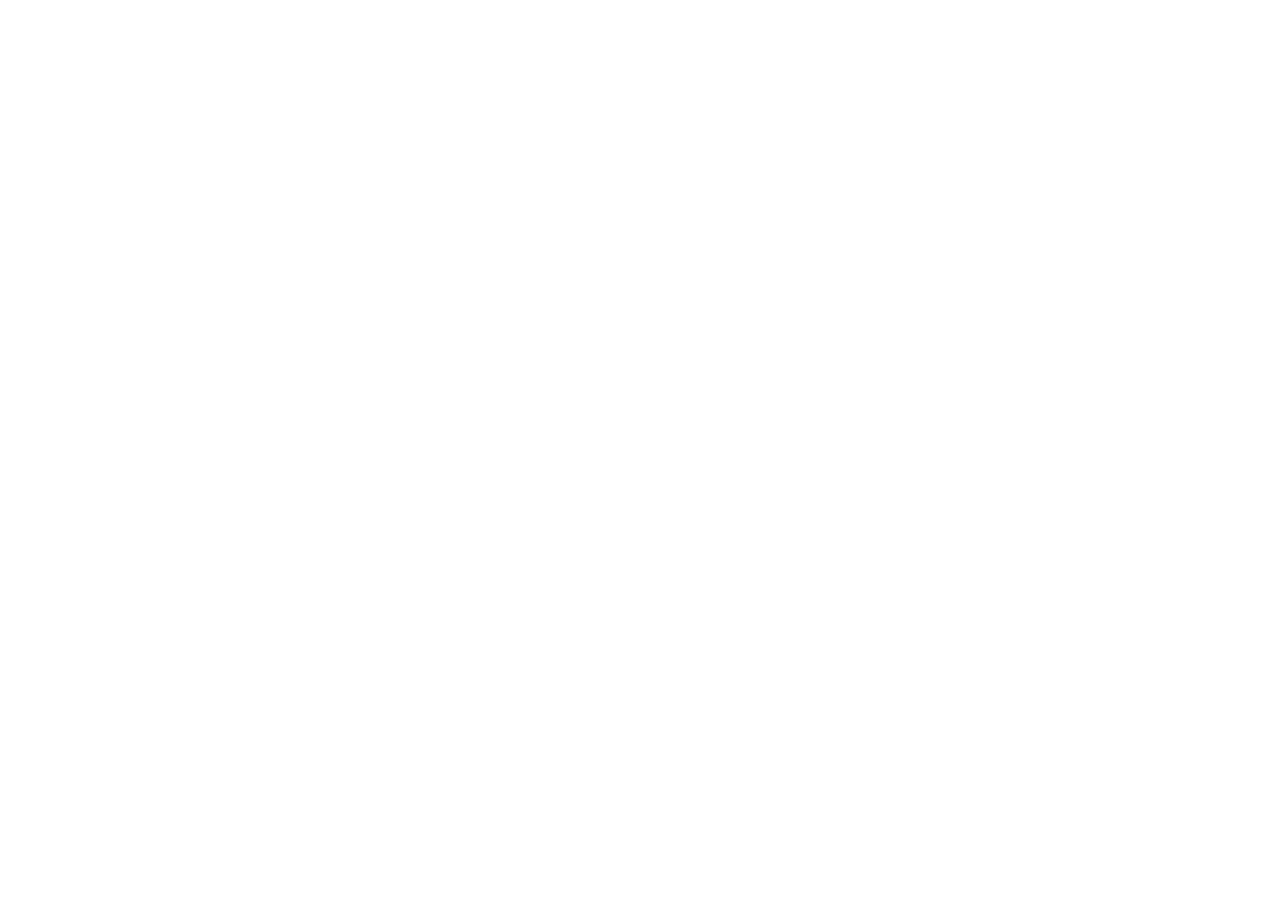
==== erickyuji.html @ c215c5f6 "fix" ====
<!DOCTYPE html>
<html lang="en">
<head>
    <meta charset="UTF-8">
    <meta name="viewport" content="width=device-width, initial-scale=1.0">
    <title>Document</title>
</head>
<body>
    
</body>
</html>
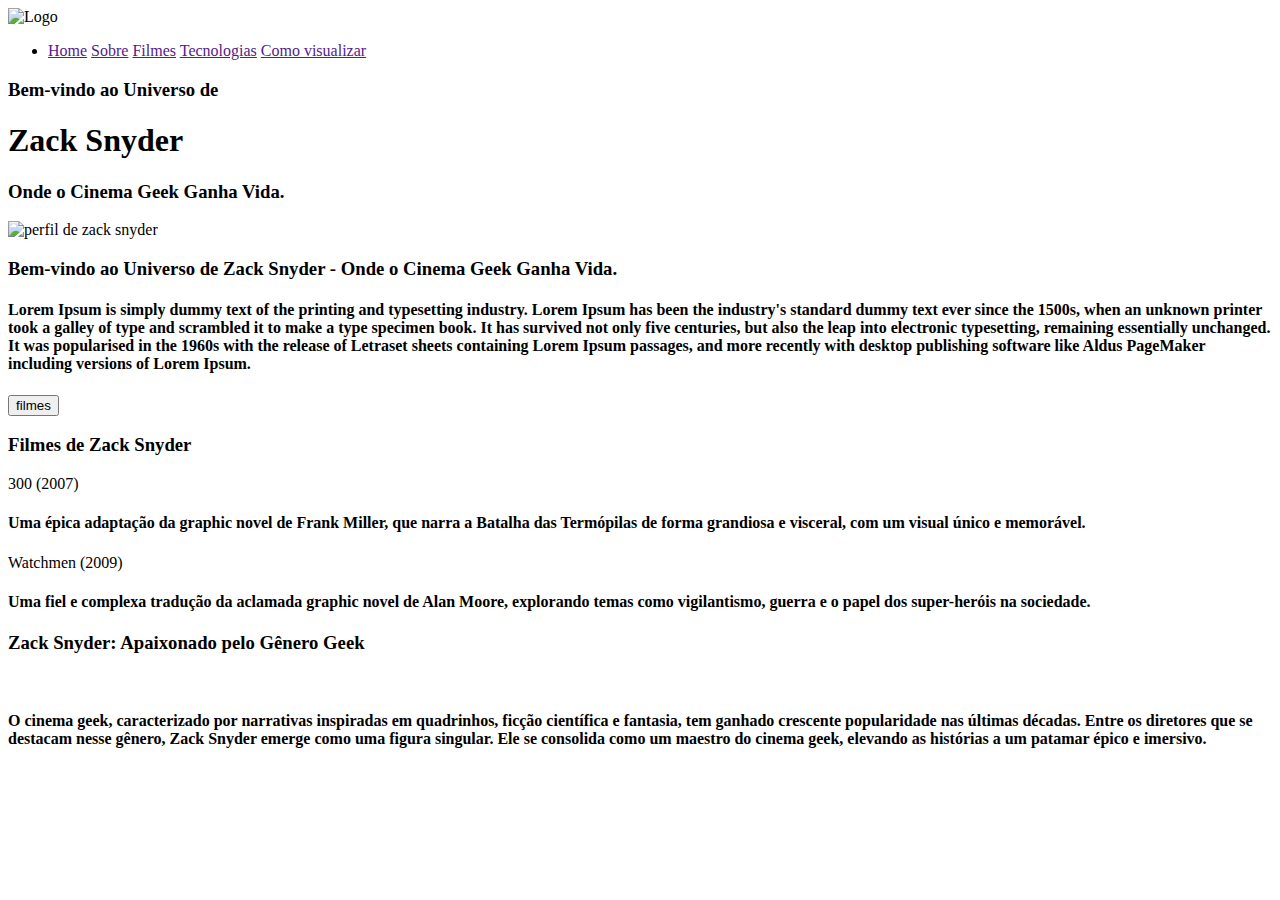
==== commit fdfc5a7b: "feat: erick" ====
--- a/erickyuji.html
+++ b/erickyuji.html
@@ -1,11 +1,80 @@
 <!DOCTYPE html>
 <html lang="en">
-<head>
-    <meta charset="UTF-8">
-    <meta name="viewport" content="width=device-width, initial-scale=1.0">
+  <head>
+    <meta charset="UTF-8" />
+    <meta name="viewport" content="width=device-width, initial-scale=1.0" />
     <title>Document</title>
-</head>
-<body>
-    
-</body>
-</html>+  </head>
+  <body>
+    <header>
+      <img src="" alt="Logo" />
+      <ul>
+        <li>
+          <a href="">Home</a>
+          <a href="">Sobre</a>
+          <a href="">Filmes</a>
+          <a href="">Tecnologias</a>
+          <a href="">Como visualizar</a>
+        </li>
+      </ul>
+      <div>
+        <h3>Bem-vindo ao Universo de</h3>
+        <h1>Zack Snyder</h1>
+        <h3>Onde o Cinema Geek Ganha Vida.</h3>
+      </div>
+      <div>
+        <img src="" alt="perfil de zack snyder" />
+      </div>
+    </header>
+    <div>
+      <h3>
+        Bem-vindo ao Universo de Zack Snyder - Onde o Cinema Geek Ganha Vida.
+      </h3>
+      <h4>
+        Lorem Ipsum is simply dummy text of the printing and typesetting
+        industry. Lorem Ipsum has been the industry's standard dummy text ever
+        since the 1500s, when an unknown printer took a galley of type and
+        scrambled it to make a type specimen book. It has survived not only five
+        centuries, but also the leap into electronic typesetting, remaining
+        essentially unchanged. It was popularised in the 1960s with the release
+        of Letraset sheets containing Lorem Ipsum passages, and more recently
+        with desktop publishing software like Aldus PageMaker including versions
+        of Lorem Ipsum.
+      </h4>
+      <input type="button" value="filmes" />
+    </div>
+    <section>
+      <h3>Filmes de Zack Snyder</h3>
+      <section>
+        <label for="descricao_300">300 (2007)</label>
+        <h4>
+          Uma épica adaptação da graphic novel de Frank Miller, que narra a
+          Batalha das Termópilas de forma grandiosa e visceral, com um visual
+          único e memorável.
+        </h4>
+      </section>
+      <section>
+        <label for="descricao_watchmen">Watchmen (2009)</label>
+        <h4>
+          Uma fiel e complexa tradução da aclamada graphic novel de Alan Moore,
+          explorando temas como vigilantismo, guerra e o papel dos super-heróis
+          na sociedade.
+        </h4>
+      </section>
+      <section></section>
+      <section></section>
+    </section>
+    <aside>
+      <h3>Zack Snyder: Apaixonado pelo Gênero Geek</h3>
+      <br />
+      <h4>
+        O cinema geek, caracterizado por narrativas inspiradas em quadrinhos,
+        ficção científica e fantasia, tem ganhado crescente popularidade nas
+        últimas décadas. Entre os diretores que se destacam nesse gênero, Zack
+        Snyder emerge como uma figura singular. Ele se consolida como um maestro
+        do cinema geek, elevando as histórias a um patamar épico e imersivo.
+      </h4>
+    </aside>
+    <footer></footer>
+  </body>
+</html>
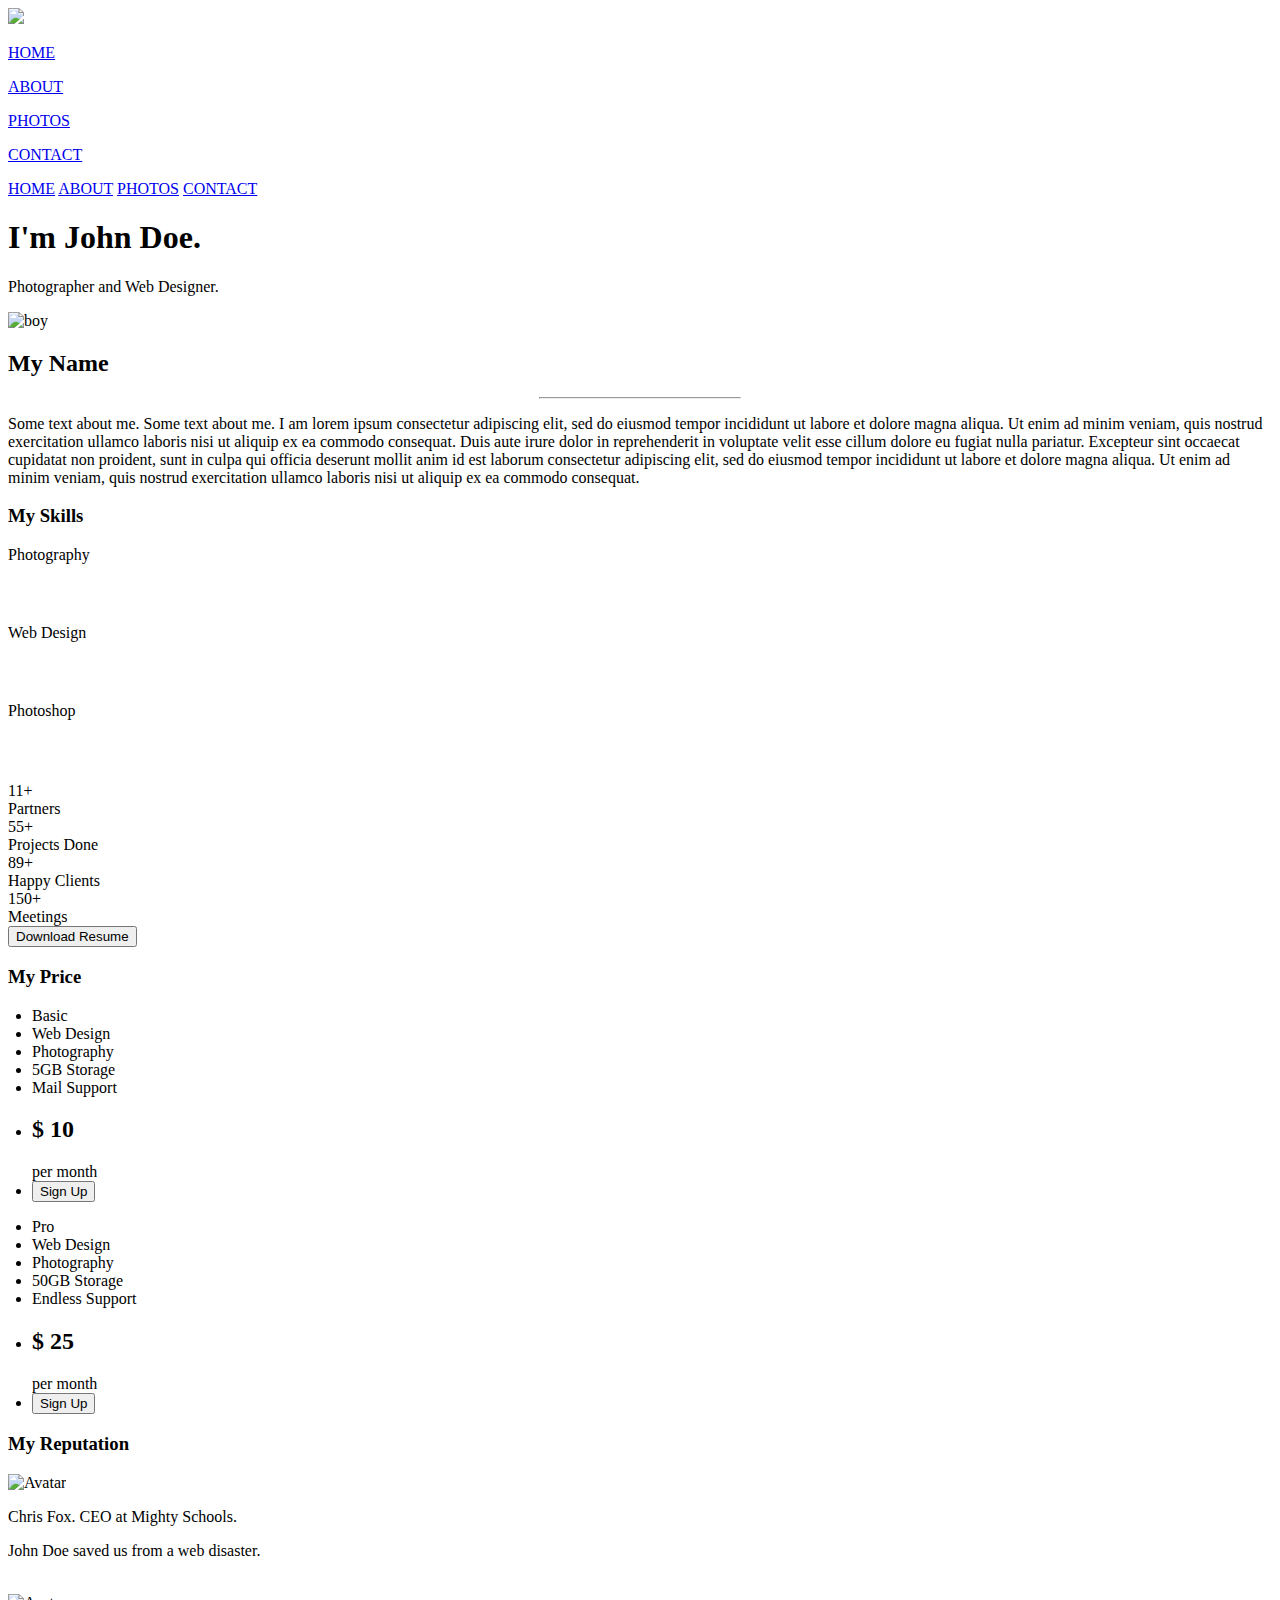
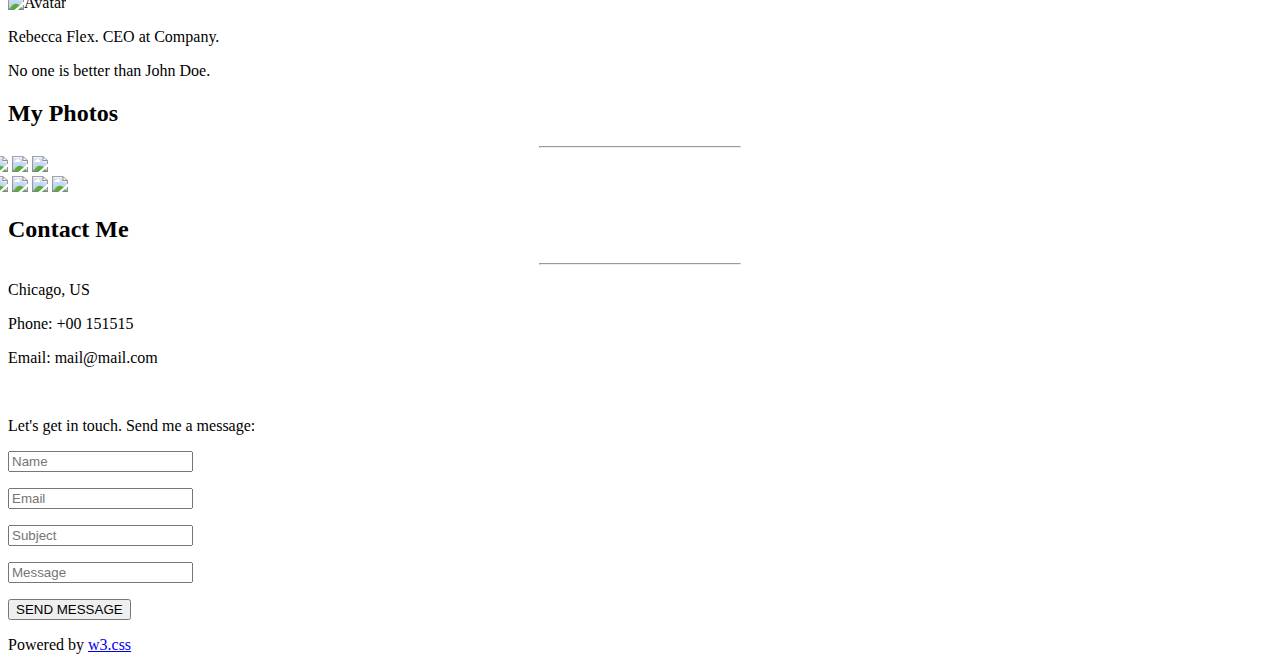
==== commit e54bc506: "feat: erick" ====
--- a/erickyuji.html
+++ b/erickyuji.html
@@ -3,78 +3,210 @@
   <head>
     <meta charset="UTF-8" />
     <meta name="viewport" content="width=device-width, initial-scale=1.0" />
+    <link rel="stylesheet" href="style.css">
     <title>Document</title>
   </head>
-  <body>
-    <header>
-      <img src="" alt="Logo" />
-      <ul>
-        <li>
-          <a href="">Home</a>
-          <a href="">Sobre</a>
-          <a href="">Filmes</a>
-          <a href="">Tecnologias</a>
-          <a href="">Como visualizar</a>
-        </li>
-      </ul>
-      <div>
-        <h3>Bem-vindo ao Universo de</h3>
-        <h1>Zack Snyder</h1>
-        <h3>Onde o Cinema Geek Ganha Vida.</h3>
+  <body class="w3-black">     
+      <!-- Icon Bar (Sidebar - hidden on small screens) -->
+      <nav class="w3-sidebar w3-bar-block w3-small w3-hide-small w3-center">
+        <!-- Avatar image in top left corner -->
+        <img src="/w3images/avatar_smoke.jpg" style="width:100%">
+        <a href="#" class="w3-bar-item w3-button w3-padding-large w3-black">
+          <i class="fa fa-home w3-xxlarge"></i>
+          <p>HOME</p>
+        </a>
+        <a href="#about" class="w3-bar-item w3-button w3-padding-large w3-hover-black">
+          <i class="fa fa-user w3-xxlarge"></i>
+          <p>ABOUT</p>
+        </a>
+        <a href="#photos" class="w3-bar-item w3-button w3-padding-large w3-hover-black">
+          <i class="fa fa-eye w3-xxlarge"></i>
+          <p>PHOTOS</p>
+        </a>
+        <a href="#contact" class="w3-bar-item w3-button w3-padding-large w3-hover-black">
+          <i class="fa fa-envelope w3-xxlarge"></i>
+          <p>CONTACT</p>
+        </a>
+      </nav>
+      
+      <!-- Navbar on small screens (Hidden on medium and large screens) -->
+      <div class="w3-top w3-hide-large w3-hide-medium" id="myNavbar">
+        <div class="w3-bar w3-black w3-opacity w3-hover-opacity-off w3-center w3-small">
+          <a href="#" class="w3-bar-item w3-button" style="width:25% !important">HOME</a>
+          <a href="#about" class="w3-bar-item w3-button" style="width:25% !important">ABOUT</a>
+          <a href="#photos" class="w3-bar-item w3-button" style="width:25% !important">PHOTOS</a>
+          <a href="#contact" class="w3-bar-item w3-button" style="width:25% !important">CONTACT</a>
+        </div>
       </div>
-      <div>
-        <img src="" alt="perfil de zack snyder" />
+      
+      <!-- Page Content -->
+      <div class="w3-padding-large" id="main">
+        <!-- Header/Home -->
+        <header class="w3-container w3-padding-32 w3-center w3-black" id="home">
+          <h1 class="w3-jumbo"><span class="w3-hide-small">I'm</span> John Doe.</h1>
+          <p>Photographer and Web Designer.</p>
+          <img src="/w3images/man_smoke.jpg" alt="boy" class="w3-image" width="992" height="1108">
+        </header>
+      
+        <!-- About Section -->
+        <div class="w3-content w3-justify w3-text-grey w3-padding-64" id="about">
+          <h2 class="w3-text-light-grey">My Name</h2>
+          <hr style="width:200px" class="w3-opacity">
+          <p>Some text about me. Some text about me. I am lorem ipsum consectetur adipiscing elit, sed do eiusmod tempor incididunt ut labore et dolore magna aliqua. Ut enim ad minim veniam, quis nostrud exercitation ullamco laboris nisi ut aliquip
+            ex ea commodo consequat. Duis aute irure dolor in reprehenderit in voluptate velit esse cillum dolore eu fugiat nulla pariatur. Excepteur sint occaecat cupidatat non proident, sunt in culpa qui officia deserunt mollit anim id est laborum consectetur
+            adipiscing elit, sed do eiusmod tempor incididunt ut labore et dolore magna aliqua. Ut enim ad minim veniam, quis nostrud exercitation ullamco laboris nisi ut aliquip ex ea commodo consequat.
+          </p>
+          <h3 class="w3-padding-16 w3-text-light-grey">My Skills</h3>
+          <p class="w3-wide">Photography</p>
+          <div class="w3-white">
+            <div class="w3-dark-grey" style="height:28px;width:95%"></div>
+          </div>
+          <p class="w3-wide">Web Design</p>
+          <div class="w3-white">
+            <div class="w3-dark-grey" style="height:28px;width:85%"></div>
+          </div>
+          <p class="w3-wide">Photoshop</p>
+          <div class="w3-white">
+            <div class="w3-dark-grey" style="height:28px;width:80%"></div>
+          </div><br>
+          
+          <div class="w3-row w3-center w3-padding-16 w3-section w3-light-grey">
+            <div class="w3-quarter w3-section">
+              <span class="w3-xlarge">11+</span><br>
+              Partners
+            </div>
+            <div class="w3-quarter w3-section">
+              <span class="w3-xlarge">55+</span><br>
+              Projects Done
+            </div>
+            <div class="w3-quarter w3-section">
+              <span class="w3-xlarge">89+</span><br>
+              Happy Clients
+            </div>
+            <div class="w3-quarter w3-section">
+              <span class="w3-xlarge">150+</span><br>
+              Meetings
+            </div>
+          </div>
+      
+          <button class="w3-button w3-light-grey w3-padding-large w3-section">
+            <i class="fa fa-download"></i> Download Resume
+          </button>
+          
+          <!-- Grid for pricing tables -->
+          <h3 class="w3-padding-16 w3-text-light-grey">My Price</h3>
+          <div class="w3-row-padding" style="margin:0 -16px">
+            <div class="w3-half w3-margin-bottom">
+              <ul class="w3-ul w3-white w3-center w3-opacity w3-hover-opacity-off">
+                <li class="w3-dark-grey w3-xlarge w3-padding-32">Basic</li>
+                <li class="w3-padding-16">Web Design</li>
+                <li class="w3-padding-16">Photography</li>
+                <li class="w3-padding-16">5GB Storage</li>
+                <li class="w3-padding-16">Mail Support</li>
+                <li class="w3-padding-16">
+                  <h2>$ 10</h2>
+                  <span class="w3-opacity">per month</span>
+                </li>
+                <li class="w3-light-grey w3-padding-24">
+                  <button class="w3-button w3-white w3-padding-large w3-hover-black">Sign Up</button>
+                </li>
+              </ul>
+            </div>
+      
+            <div class="w3-half">
+              <ul class="w3-ul w3-white w3-center w3-opacity w3-hover-opacity-off">
+                <li class="w3-dark-grey w3-xlarge w3-padding-32">Pro</li>
+                <li class="w3-padding-16">Web Design</li>
+                <li class="w3-padding-16">Photography</li>
+                <li class="w3-padding-16">50GB Storage</li>
+                <li class="w3-padding-16">Endless Support</li>
+                <li class="w3-padding-16">
+                  <h2>$ 25</h2>
+                  <span class="w3-opacity">per month</span>
+                </li>
+                <li class="w3-light-grey w3-padding-24">
+                  <button class="w3-button w3-white w3-padding-large w3-hover-black">Sign Up</button>
+                </li>
+              </ul>
+            </div>
+          <!-- End Grid/Pricing tables -->
+          </div>
+          
+          <!-- Testimonials -->
+          <h3 class="w3-padding-24 w3-text-light-grey">My Reputation</h3>  
+          <img src="/w3images/bandmember.jpg" alt="Avatar" class="w3-left w3-circle w3-margin-right" style="width:80px">
+          <p><span class="w3-large w3-margin-right">Chris Fox.</span> CEO at Mighty Schools.</p>
+          <p>John Doe saved us from a web disaster.</p><br>
+          
+          <img src="/w3images/avatar_g2.jpg" alt="Avatar" class="w3-left w3-circle w3-margin-right" style="width:80px">
+          <p><span class="w3-large w3-margin-right">Rebecca Flex.</span> CEO at Company.</p>
+          <p>No one is better than John Doe.</p>
+        <!-- End About Section -->
+        </div>
+        
+        <!-- Portfolio Section -->
+        <div class="w3-padding-64 w3-content" id="photos">
+          <h2 class="w3-text-light-grey">My Photos</h2>
+          <hr style="width:200px" class="w3-opacity">
+      
+          <!-- Grid for photos -->
+          <div class="w3-row-padding" style="margin:0 -16px">
+            <div class="w3-half">
+              <img src="/w3images/wedding.jpg" style="width:100%">
+              <img src="/w3images/rocks.jpg" style="width:100%">
+              <img src="/w3images/sailboat.jpg" style="width:100%">
+            </div>
+      
+            <div class="w3-half">
+              <img src="/w3images/underwater.jpg" style="width:100%">
+              <img src="/w3images/chef.jpg" style="width:100%">
+              <img src="/w3images/wedding.jpg" style="width:100%">
+              <img src="/w3images/p6.jpg" style="width:100%">
+            </div>
+          <!-- End photo grid -->
+          </div>
+        <!-- End Portfolio Section -->
+        </div>
+      
+        <!-- Contact Section -->
+        <div class="w3-padding-64 w3-content w3-text-grey" id="contact">
+          <h2 class="w3-text-light-grey">Contact Me</h2>
+          <hr style="width:200px" class="w3-opacity">
+      
+          <div class="w3-section">
+            <p><i class="fa fa-map-marker fa-fw w3-text-white w3-xxlarge w3-margin-right"></i> Chicago, US</p>
+            <p><i class="fa fa-phone fa-fw w3-text-white w3-xxlarge w3-margin-right"></i> Phone: +00 151515</p>
+            <p><i class="fa fa-envelope fa-fw w3-text-white w3-xxlarge w3-margin-right"> </i> Email: mail@mail.com</p>
+          </div><br>
+          <p>Let's get in touch. Send me a message:</p>
+      
+          <form action="/action_page.php" target="_blank">
+            <p><input class="w3-input w3-padding-16" type="text" placeholder="Name" required name="Name"></p>
+            <p><input class="w3-input w3-padding-16" type="text" placeholder="Email" required name="Email"></p>
+            <p><input class="w3-input w3-padding-16" type="text" placeholder="Subject" required name="Subject"></p>
+            <p><input class="w3-input w3-padding-16" type="text" placeholder="Message" required name="Message"></p>
+            <p>
+              <button class="w3-button w3-light-grey w3-padding-large" type="submit">
+                <i class="fa fa-paper-plane"></i> SEND MESSAGE
+              </button>
+            </p>
+          </form>
+        <!-- End Contact Section -->
+        </div>
+        
+          <!-- Footer -->
+        <footer class="w3-content w3-padding-64 w3-text-grey w3-xlarge">
+          <i class="fa fa-facebook-official w3-hover-opacity"></i>
+          <i class="fa fa-instagram w3-hover-opacity"></i>
+          <i class="fa fa-snapchat w3-hover-opacity"></i>
+          <i class="fa fa-pinterest-p w3-hover-opacity"></i>
+          <i class="fa fa-twitter w3-hover-opacity"></i>
+          <i class="fa fa-linkedin w3-hover-opacity"></i>
+          <p class="w3-medium">Powered by <a href="https://www.w3schools.com/w3css/default.asp" target="_blank" class="w3-hover-text-green">w3.css</a></p>
+        <!-- End footer -->
+        </footer>
+      
+      <!-- END PAGE CONTENT -->
       </div>
-    </header>
-    <div>
-      <h3>
-        Bem-vindo ao Universo de Zack Snyder - Onde o Cinema Geek Ganha Vida.
-      </h3>
-      <h4>
-        Lorem Ipsum is simply dummy text of the printing and typesetting
-        industry. Lorem Ipsum has been the industry's standard dummy text ever
-        since the 1500s, when an unknown printer took a galley of type and
-        scrambled it to make a type specimen book. It has survived not only five
-        centuries, but also the leap into electronic typesetting, remaining
-        essentially unchanged. It was popularised in the 1960s with the release
-        of Letraset sheets containing Lorem Ipsum passages, and more recently
-        with desktop publishing software like Aldus PageMaker including versions
-        of Lorem Ipsum.
-      </h4>
-      <input type="button" value="filmes" />
-    </div>
-    <section>
-      <h3>Filmes de Zack Snyder</h3>
-      <section>
-        <label for="descricao_300">300 (2007)</label>
-        <h4>
-          Uma épica adaptação da graphic novel de Frank Miller, que narra a
-          Batalha das Termópilas de forma grandiosa e visceral, com um visual
-          único e memorável.
-        </h4>
-      </section>
-      <section>
-        <label for="descricao_watchmen">Watchmen (2009)</label>
-        <h4>
-          Uma fiel e complexa tradução da aclamada graphic novel de Alan Moore,
-          explorando temas como vigilantismo, guerra e o papel dos super-heróis
-          na sociedade.
-        </h4>
-      </section>
-      <section></section>
-      <section></section>
-    </section>
-    <aside>
-      <h3>Zack Snyder: Apaixonado pelo Gênero Geek</h3>
-      <br />
-      <h4>
-        O cinema geek, caracterizado por narrativas inspiradas em quadrinhos,
-        ficção científica e fantasia, tem ganhado crescente popularidade nas
-        últimas décadas. Entre os diretores que se destacam nesse gênero, Zack
-        Snyder emerge como uma figura singular. Ele se consolida como um maestro
-        do cinema geek, elevando as histórias a um patamar épico e imersivo.
-      </h4>
-    </aside>
-    <footer></footer>
   </body>
 </html>
